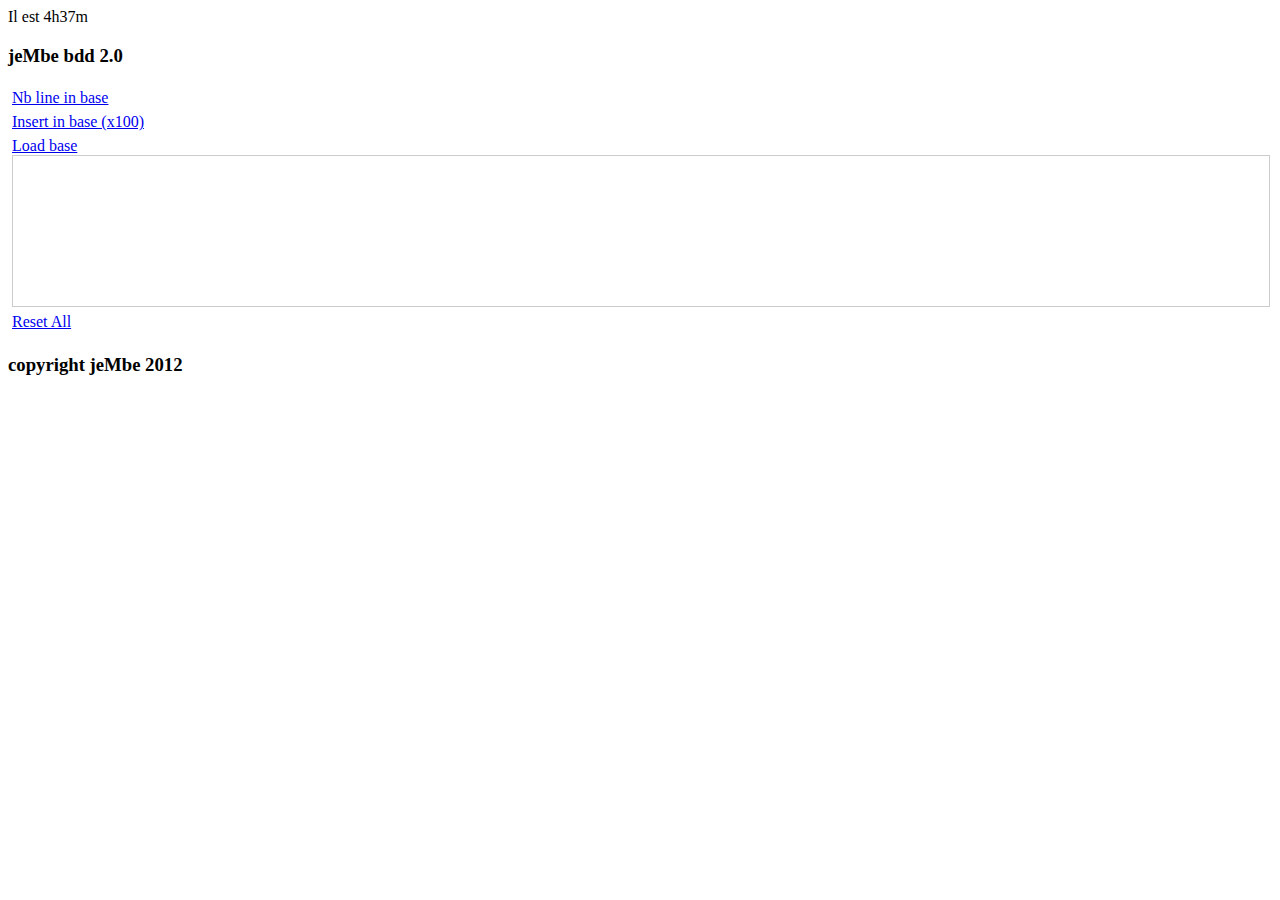
==== sources/index.html @ 2a8d14a4 "ajout jambe.js" ====
<!DOCTYPE html>
<html>
<head>
<meta charset="utf-8" />
<meta name="viewport" content="width=device-width, minimum-scale=1, maximum-scale=1" />
<title>jeMbe BDD 2.0</title>
<link rel="stylesheet" href="css/jquery.mobile-1.0.1.css" />
<style>
#retour_ajax_load {
	width:100%;
	height:150px;
	overflow:auto;
	border:1px solid #ccc;
}
#is_ready, #nb_insert {
	text-align:center;
	font-family:Verdana;
	font-size:12px;
}
</style>
<script src="js/jquery-1.7.1.js"></script>
<script src="js/jquery.mobile-1.0.1.min.js"></script>
<script type="text/javascript" src="jembe.js"></script>

<SCRIPT LANGUAGE="JavaScript">
Today = new Date;
Heure = Today.getHours();
Min = Today.getMinutes();
Message = "Il est " + Heure + "h" + Min + "m";
</SCRIPT>

</head>
<body>
	<SCRIPT LANGUAGE="JavaScript">
document.write(Message);
</SCRIPT>
	
	<div data-role="page" id="page1">
		<div data-theme="a" data-role="header"><h3>jeMbe bdd 2.0</h3></div>
		<div data-role="content">
			
			<table width="100%" cellpadding="2" cellspacing="2" border="0" >
				<tr>
					<td><a data-role="button" data-transition="fade" href="javascript:" onclick="selectBdd()">Nb line in base</a><div id="is_ready"></div></td>
				</tr>
				<tr>
					<td><a data-role="button" data-transition="fade" href="javascript:" onclick="insertBdd()">Insert in base (x100)</a><div id="nb_insert"></div></td>
				</tr>
				<tr>
					<td><a data-role="button" data-transition="fade" href="javascript:" onclick="LoadBase()">Load base</a><div id="retour_ajax_load"></div></td>
				</tr>
				<tr>
					<td><a data-role="button" data-transition="fade" href="javascript:" onclick="resetAll()">Reset All</a></td>
				</tr>
			</table>
		</div>
		<div data-theme="a" data-role="footer">
			<h3>copyright jeMbe 2012</h3>
		</div>
	</div>
	<script>
		var nbInsert=100;
		var compteurInsert = 0;
		var bdd = jembe.db.openDatabase({
			dbName:'bdd_ts'
		});
		
		function selectBdd() {
			bdd.execute({
				sql:'select count(1) as nb_lignes from perf', 
				callback: function(content) { printResult(content);}
			});		
		}
		
		function printResult(p_content) {
			retour = p_content;
			if (typeof retour!="object")
				eval('retour = '+retour);	
			$('#is_ready').fadeOut().fadeIn().html('<b>'+retour[0].nb_lignes+' Lines</b>');
		}
		
		function insertBdd() {
			compteurInsert=0;
			for (b=0;b<nbInsert;b++) {
				bdd.execute({
					sql:'insert into perf (timestamp) values ('+(new Date()).getTime()+')', 
					callback: function(content) { resultTest(content);}
				});
				//$('#nb_insert').html(compteurInsert+'/'+b);
			}
		}
		
		function resultTest(p_content) {
			compteurInsert++;
			$('#nb_insert').html(compteurInsert+' / <b>'+nbInsert+' Lines</b>');
			if (compteurInsert>=nbInsert) {
				selectBdd();
				LoadBase();
			}
		}
		
		function resetAll() {
			compteurInsert=0;
			$('#is_ready').html('');
			$('#nb_insert').html('');
			$('#retour_ajax_load').html('');
			bdd.execute({
				sql:'DELETE from perf', 
				callback: function(content) { alert('finish');}
			});
		}
		
		function LoadBase() {
			bdd.execute({
				sql:'select * from perf', 
				callback: function(content) { resultLoad(content);}
			});
		}
		
		function resultLoad(p_content) {
			//alert('retour = '+p_content)
			var LineLoad='';
			retour = p_content;
			if (typeof retour!="object") eval('retour = '+retour);	
			for(c=0;c<retour.length;c++) {
				LineLoad += '<div '+((c%2) ? 'style="background:#ccc;"' : '')+'><b>'+(c+1)+'</b> / '+retour[c].id+' / '+retour[c].timestamp+'</div>';
			}
			$('#retour_ajax_load').html(LineLoad);
			//alert(retour.length+' Lines');
		}
	</script>
</body>
</html>
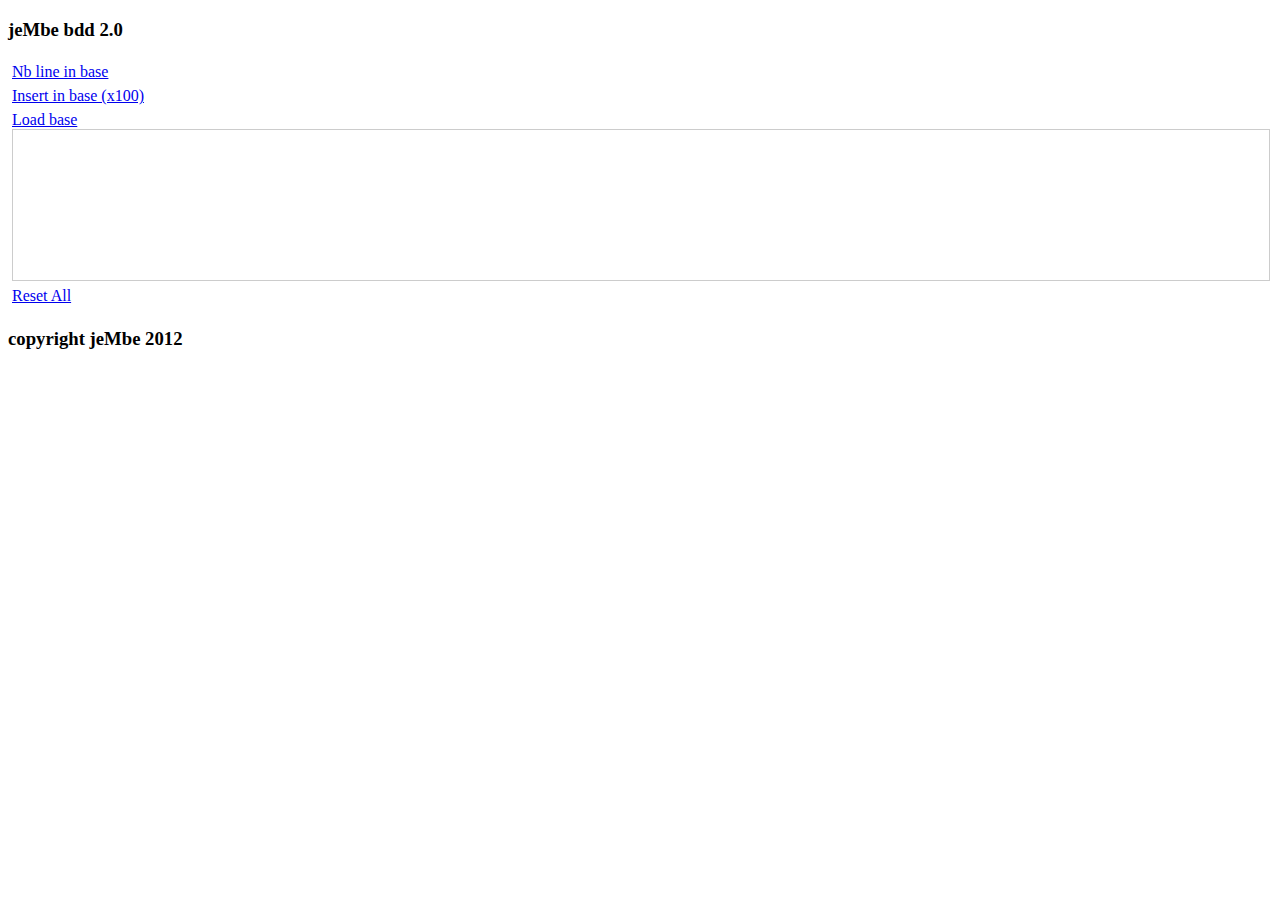
==== commit cdd0a12d: "bdd change" ====
--- a/sources/index.html
+++ b/sources/index.html
@@ -22,21 +22,15 @@
 <script src="js/jquery.mobile-1.0.1.min.js"></script>
 <script type="text/javascript" src="jembe.js"></script>
 
-<SCRIPT LANGUAGE="JavaScript">
-Today = new Date;
-Heure = Today.getHours();
-Min = Today.getMinutes();
-Message = "Il est " + Heure + "h" + Min + "m";
-</SCRIPT>
+
 
 </head>
 <body>
-	<SCRIPT LANGUAGE="JavaScript">
-document.write(Message);
-</SCRIPT>
+	
 	
 	<div data-role="page" id="page1">
-		<div data-theme="a" data-role="header"><h3>jeMbe bdd 2.0</h3></div>
+		<div data-theme="a" data-role="header"><h3>jeMbe bdd 2.0 
+		</h3></div>
 		<div data-role="content">
 			
 			<table width="100%" cellpadding="2" cellspacing="2" border="0" >
@@ -61,19 +55,41 @@
 	<script>
 		var nbInsert=100;
 		var compteurInsert = 0;
-		var bdd = jembe.db.openDatabase({
-			dbName:'bdd_ts'
-		});
+		//var bdd = jembe.db.openDatabase({
+		//	dbName:'bdd_ts'
+		//});
 		
-		function selectBdd() {
-			bdd.execute({
-				sql:'select count(1) as nb_lignes from perf', 
-				callback: function(content) { printResult(content);}
-			});		
-		}
+		var db = jembe.db.openDatabase({
+				dbName:'bdd_ts'
+			    });
 		
+		db.execute({
+			sql:'select count(1) as nb_lignes from perf',
+			onSuccess: getList
+		    });
+		
+		
+		
+		function getList(p_content) {
+    //p_content est un object sous <a href="http://www.jembe.fr/definition-android.html" class="glossaire">android</a> mais une chaine de caract�re sur <a href="http://www.jembe.fr/definition-apple-ios.html" class="glossaire">iOS</a>
+    var db_content = p_content
+    if (typeof db_content!="object")
+        eval('db_content = '+db_content);
+	alert('getlist');
+    printList(db_content);
+}
+ 
+function printList(p_db_content) {
+     for (var f=0;f<p_db_content.length;f++) {
+	alert(p_db_content[i].id+' '+p_db_content[f].timestamp);
+    console.log(p_db_content[i].id+' '+p_db_content[f].timestamp);
+    
+     }
+}
+		/*
 		function printResult(p_content) {
 			retour = p_content;
+			alert('retour');
 			if (typeof retour!="object")
 				eval('retour = '+retour);	
 			$('#is_ready').fadeOut().fadeIn().html('<b>'+retour[0].nb_lignes+' Lines</b>');
@@ -127,7 +143,7 @@
 			}
 			$('#retour_ajax_load').html(LineLoad);
 			//alert(retour.length+' Lines');
-		}
+		}*/
 	</script>
 </body>
 </html>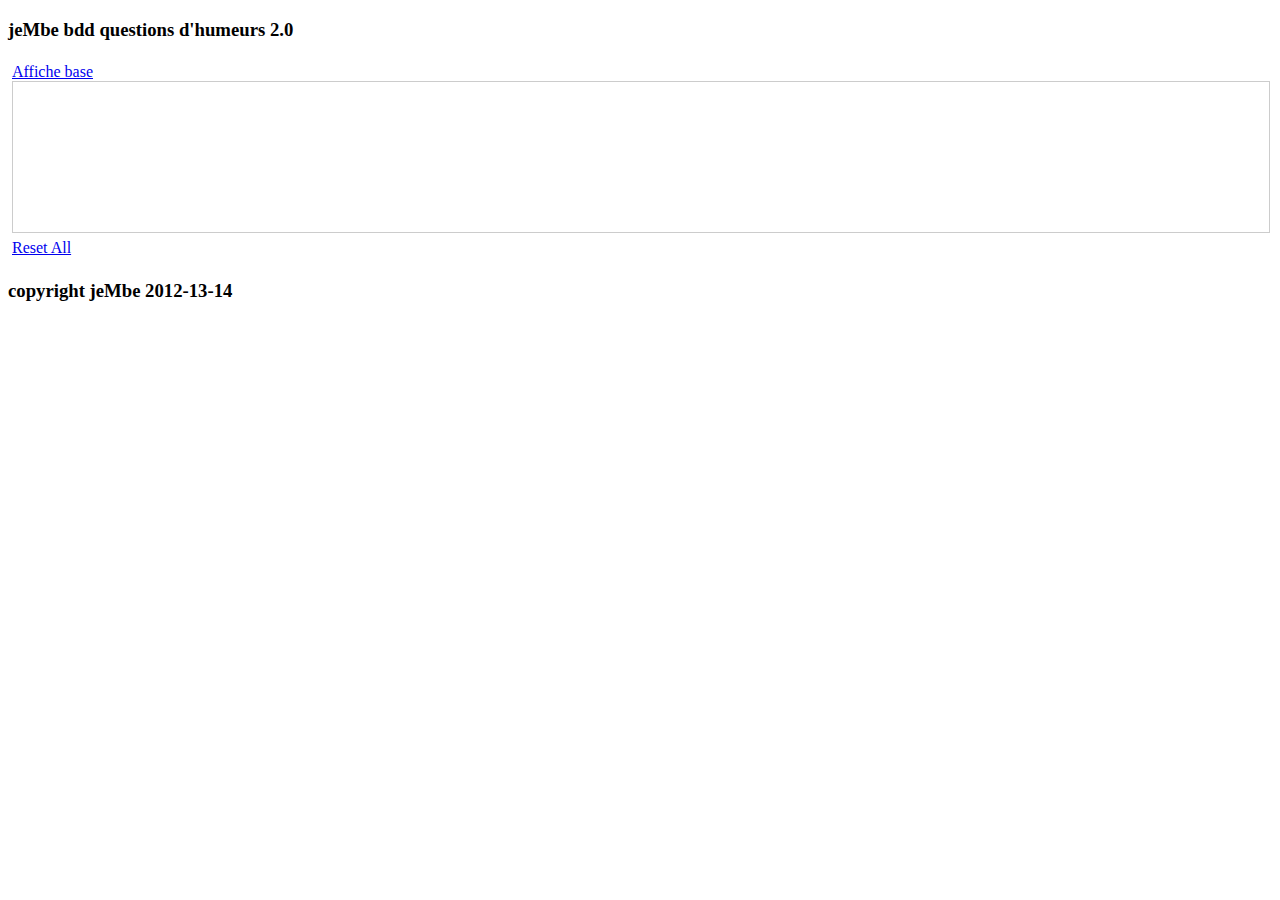
==== commit 5624812a: "test" ====
--- a/sources/index.html
+++ b/sources/index.html
@@ -29,19 +29,15 @@
 	
 	
 	<div data-role="page" id="page1">
-		<div data-theme="a" data-role="header"><h3>jeMbe bdd 2.0 
+		<div data-theme="a" data-role="header"><h3>jeMbe bdd questions d'humeurs 2.0 
 		</h3></div>
 		<div data-role="content">
 			
 			<table width="100%" cellpadding="2" cellspacing="2" border="0" >
+				
 				<tr>
-					<td><a data-role="button" data-transition="fade" href="javascript:" onclick="selectBdd()">Nb line in base</a><div id="is_ready"></div></td>
-				</tr>
-				<tr>
-					<td><a data-role="button" data-transition="fade" href="javascript:" onclick="insertBdd()">Insert in base (x100)</a><div id="nb_insert"></div></td>
-				</tr>
-				<tr>
-					<td><a data-role="button" data-transition="fade" href="javascript:" onclick="LoadBase()">Load base</a><div id="retour_ajax_load"></div></td>
+					<td><a data-role="button" data-transition="fade" href="javascript:" onclick="LoadBase()">Affiche base</a>
+					<div id="retour_ajax_load"></div></td>
 				</tr>
 				<tr>
 					<td><a data-role="button" data-transition="fade" href="javascript:" onclick="resetAll()">Reset All</a></td>
@@ -49,101 +45,53 @@
 			</table>
 		</div>
 		<div data-theme="a" data-role="footer">
-			<h3>copyright jeMbe 2012</h3>
+			<h3>copyright jeMbe 2012-13-14 </h3>
 		</div>
 	</div>
 	<script>
-		var nbInsert=100;
-		var compteurInsert = 0;
-		//var bdd = jembe.db.openDatabase({
-		//	dbName:'bdd_ts'
-		//});
 		
 		var db = jembe.db.openDatabase({
-				dbName:'bdd_ts'
+				dbName:'bd_questions'
 			    });
 		
-		db.execute({
-			sql:'select count(1) as nb_lignes from perf',
-			onSuccess: getList
-		    });
-		
-		
-		
-		function getList(p_content) {
-    //p_content est un object sous <a href="http://www.jembe.fr/definition-android.html" class="glossaire">android</a> mais une chaine de caract�re sur <a href="http://www.jembe.fr/definition-apple-ios.html" class="glossaire">iOS</a>
-    var db_content = p_content
-    if (typeof db_content!="object")
-        eval('db_content = '+db_content);
-	alert('getlist');
-    printList(db_content);
-}
- 
-function printList(p_db_content) {
-     for (var f=0;f<p_db_content.length;f++) {
-	alert(p_db_content[i].id+' '+p_db_content[f].timestamp);
-    console.log(p_db_content[i].id+' '+p_db_content[f].timestamp);
-    
-     }
-}
-		/*
-		function printResult(p_content) {
-			retour = p_content;
-			alert('retour');
-			if (typeof retour!="object")
-				eval('retour = '+retour);	
-			$('#is_ready').fadeOut().fadeIn().html('<b>'+retour[0].nb_lignes+' Lines</b>');
-		}
-		
-		function insertBdd() {
-			compteurInsert=0;
-			for (b=0;b<nbInsert;b++) {
-				bdd.execute({
-					sql:'insert into perf (timestamp) values ('+(new Date()).getTime()+')', 
-					callback: function(content) { resultTest(content);}
-				});
-				//$('#nb_insert').html(compteurInsert+'/'+b);
-			}
-		}
-		
-		function resultTest(p_content) {
-			compteurInsert++;
-			$('#nb_insert').html(compteurInsert+' / <b>'+nbInsert+' Lines</b>');
-			if (compteurInsert>=nbInsert) {
-				selectBdd();
-				LoadBase();
-			}
-		}
-		
 		function resetAll() {
-			compteurInsert=0;
+			
 			$('#is_ready').html('');
 			$('#nb_insert').html('');
 			$('#retour_ajax_load').html('');
-			bdd.execute({
-				sql:'DELETE from perf', 
-				callback: function(content) { alert('finish');}
-			});
+			
 		}
 		
 		function LoadBase() {
-			bdd.execute({
-				sql:'select * from perf', 
-				callback: function(content) { resultLoad(content);}
-			});
+			db.execute({
+				sql:'select * from humeur',
+				onSuccess: getList
+			    });
+		
+		
 		}
 		
-		function resultLoad(p_content) {
-			//alert('retour = '+p_content)
-			var LineLoad='';
-			retour = p_content;
-			if (typeof retour!="object") eval('retour = '+retour);	
-			for(c=0;c<retour.length;c++) {
-				LineLoad += '<div '+((c%2) ? 'style="background:#ccc;"' : '')+'><b>'+(c+1)+'</b> / '+retour[c].id+' / '+retour[c].timestamp+'</div>';
-			}
-			$('#retour_ajax_load').html(LineLoad);
-			//alert(retour.length+' Lines');
-		}*/
+				
+		function getList(p_content) {
+			//p_content est un object sous <a href="http://www.jembe.fr/definition-android.html" class="glossaire">android</a> mais une chaine de caract�re sur <a href="http://www.jembe.fr/definition-apple-ios.html" class="glossaire">iOS</a>
+			var db_content = p_content
+			if (typeof db_content!="object")
+			    eval('db_content = '+db_content);
+			    alert('getlist');
+			$('#retour_ajax_load').html('zz');
+			printList(db_content);
+		    }
+ 
+		function printList(p_db_content) {
+			
+		     for (var f=0;f<p_db_content.length;f++) {
+			alert(p_db_content[f].humeur+' '+p_db_content[f].timestamp);
+		    console.log(p_db_content[f].humeur+' '+p_db_content[f].timestamp);
+		    
+		     }
+}
+
+		
 	</script>
 </body>
 </html>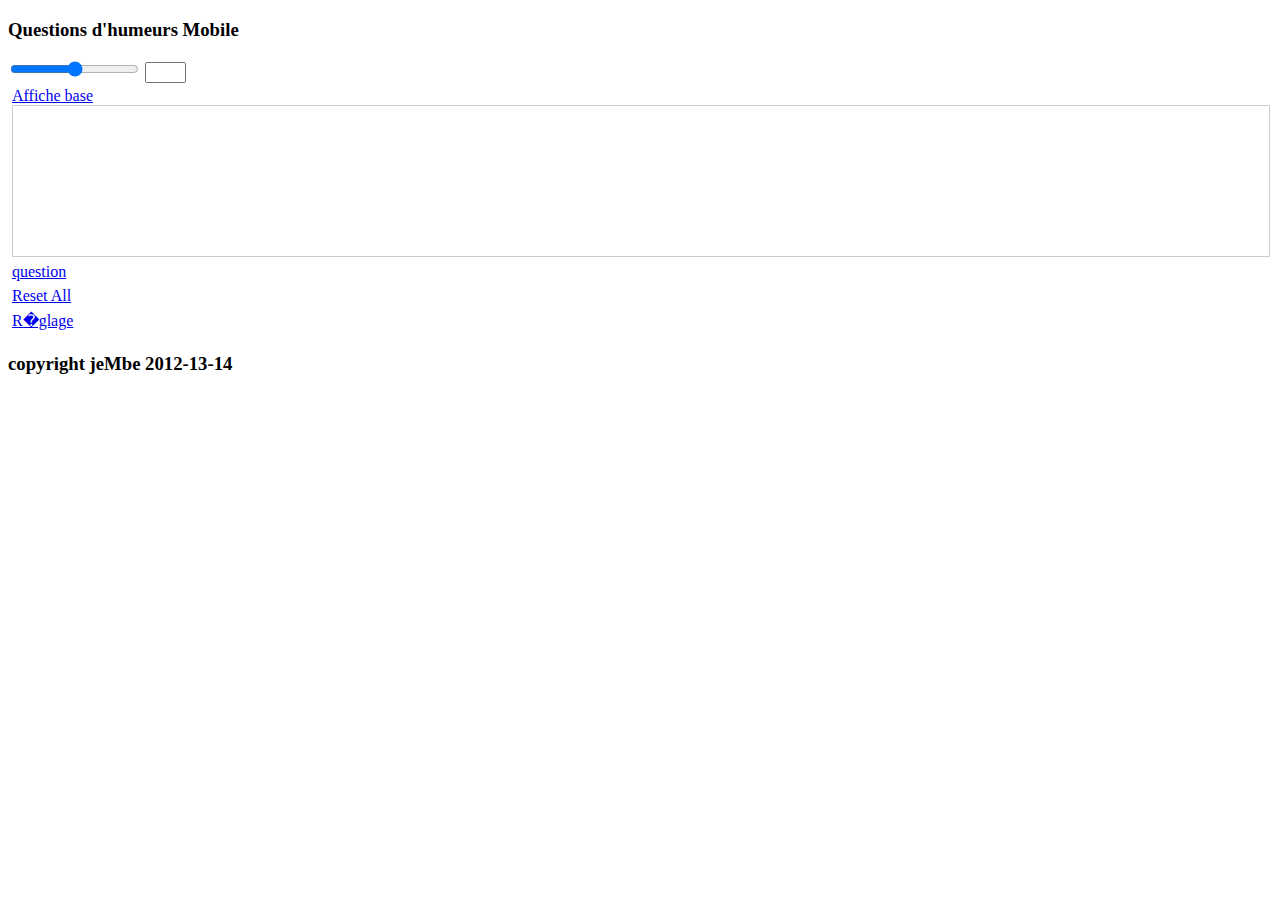
==== commit ac360dda: "fonction dans un fichier  js" ====
--- a/sources/index.html
+++ b/sources/index.html
@@ -22,25 +22,47 @@
 <script src="js/jquery.mobile-1.0.1.min.js"></script>
 <script type="text/javascript" src="jembe.js"></script>
 
-
-
+<script type="text/javascript" src="js/questions.js"></script>
 </head>
 <body>
 	
+
+	<script>
+    	document.cookie="username=John Doe";  
+	
+    </script>
+	
 	
 	<div data-role="page" id="page1">
-		<div data-theme="a" data-role="header"><h3>jeMbe bdd questions d'humeurs 2.0 
+		<div data-theme="a" data-role="header">
+			<h3>Questions d'humeurs Mobile
 		</h3></div>
+		<div class="canvas_demo">
+<p>
+
+</p>
+<input id="slider1" type="range" min="100" max="500" step="10" onchange="printValue('slider1','rangeValue1')">
+<input id="rangeValue1" type="text" size="2">
+</div>
+		
+		
 		<div data-role="content">
-			
 			<table width="100%" cellpadding="2" cellspacing="2" border="0" >
 				
 				<tr>
-					<td><a data-role="button" data-transition="fade" href="javascript:" onclick="LoadBase()">Affiche base</a>
-					<div id="retour_ajax_load"></div></td>
+					<td>
+						<a data-role="button" data-transition="fade" href="javascript:" onclick="LoadBase()">Affiche base</a>
+						<div id="retour_ajax_load"></div>
+					</td>
+				</tr>
+				<tr>
+					<td><a data-role="button" data-transition="fade" href="javascript:" onclick="goquestion()">question</a></td>
 				</tr>
 				<tr>
 					<td><a data-role="button" data-transition="fade" href="javascript:" onclick="resetAll()">Reset All</a></td>
+				</tr>
+				<tr>
+					<td><a data-role="button" data-transition="fade" href="javascript:" onclick="resetAll()">R�glage</a></td>
 				</tr>
 			</table>
 		</div>
@@ -66,32 +88,30 @@
 			db.execute({
 				sql:'select * from humeur',
 				onSuccess: getList
-			    });
-		
+			});
 		
 		}
 		
-				
 		function getList(p_content) {
 			//p_content est un object sous <a href="http://www.jembe.fr/definition-android.html" class="glossaire">android</a> mais une chaine de caract�re sur <a href="http://www.jembe.fr/definition-apple-ios.html" class="glossaire">iOS</a>
 			var db_content = p_content
 			if (typeof db_content!="object")
 			    eval('db_content = '+db_content);
-			    alert('getlist');
-			$('#retour_ajax_load').html('zz');
 			printList(db_content);
 		    }
  
 		function printList(p_db_content) {
-			
-		     for (var f=0;f<p_db_content.length;f++) {
-			alert(p_db_content[f].humeur+' '+p_db_content[f].timestamp);
-		    console.log(p_db_content[f].humeur+' '+p_db_content[f].timestamp);
+			listvaleur = '';
+			for (var f=0;f<p_db_content.length;f++) {
+			   listvaleur += p_db_content[f].humeur+' '+p_db_content[f].timestamp;
 		    
-		     }
-}
+			}
+			$('#retour_ajax_load').html(listvaleur);
+		}
 
 		
 	</script>
+	
+	
 </body>
 </html>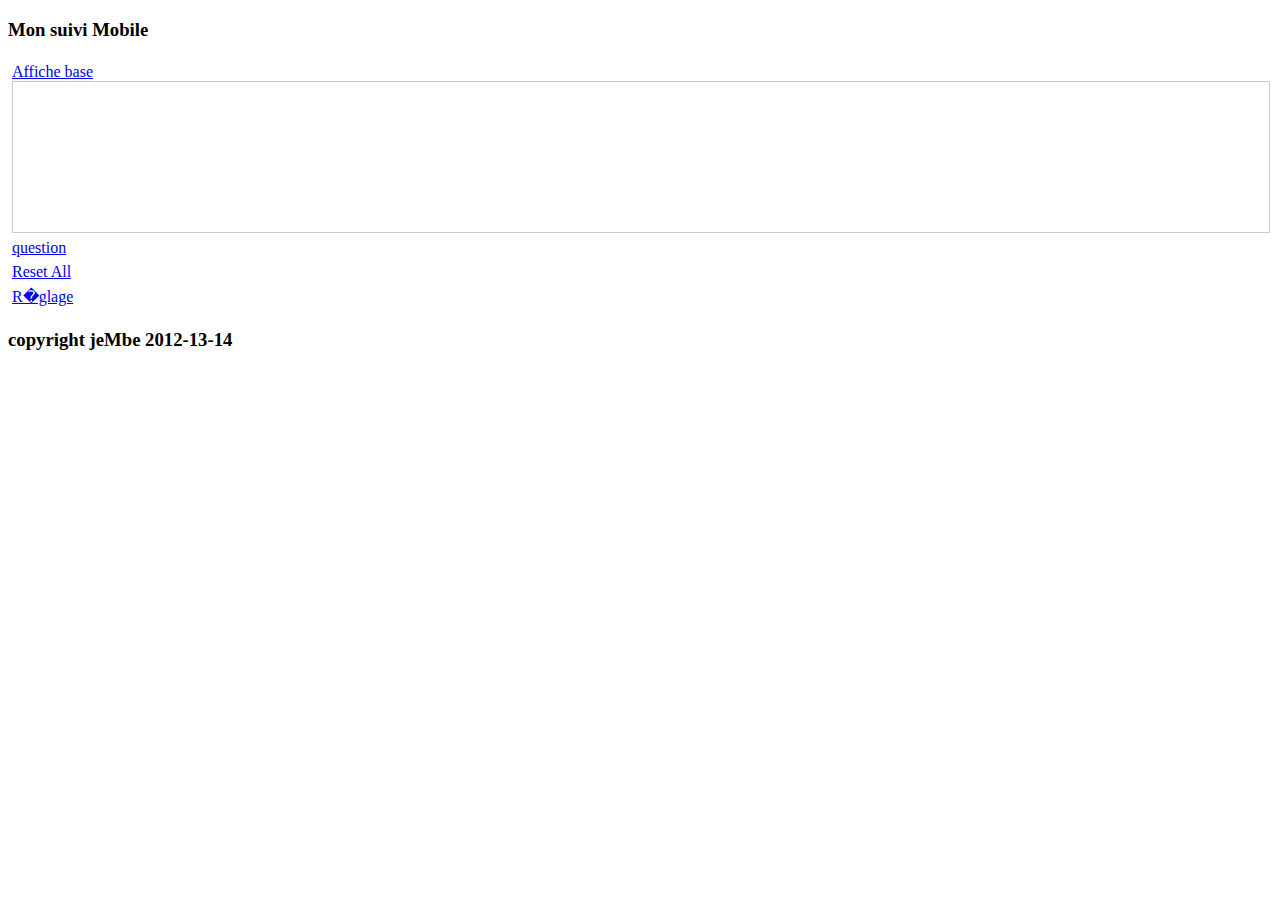
==== commit 2bc0ed94: "test effacement cookie" ====
--- a/sources/index.html
+++ b/sources/index.html
@@ -28,22 +28,16 @@
 	
 
 	<script>
-    	document.cookie="username=John Doe";  
+	document.cookie = "username=; expires=Thu, 01 Jan 1970 00:00:00 GMT";
+    	document.cookie="username=nouveaunom";  
 	
     </script>
 	
 	
 	<div data-role="page" id="page1">
 		<div data-theme="a" data-role="header">
-			<h3>Questions d'humeurs Mobile
+			<h3>Mon suivi Mobile
 		</h3></div>
-		<div class="canvas_demo">
-<p>
-
-</p>
-<input id="slider1" type="range" min="100" max="500" step="10" onchange="printValue('slider1','rangeValue1')">
-<input id="rangeValue1" type="text" size="2">
-</div>
 		
 		
 		<div data-role="content">
@@ -56,14 +50,15 @@
 					</td>
 				</tr>
 				<tr>
-					<td><a data-role="button" data-transition="fade" href="javascript:" onclick="goquestion()">question</a></td>
+					<td><a data-role="button" data-transition="fade" href="javascript:" onclick="questionnaire()">question</a></td>
 				</tr>
 				<tr>
 					<td><a data-role="button" data-transition="fade" href="javascript:" onclick="resetAll()">Reset All</a></td>
 				</tr>
 				<tr>
-					<td><a data-role="button" data-transition="fade" href="javascript:" onclick="resetAll()">R�glage</a></td>
+					<td><a data-role="button" data-transition="fade" href="javascript:" onclick="reglages()">R�glage</a></td>
 				</tr>
+				
 			</table>
 		</div>
 		<div data-theme="a" data-role="footer">
@@ -72,9 +67,6 @@
 	</div>
 	<script>
 		
-		var db = jembe.db.openDatabase({
-				dbName:'bd_questions'
-			    });
 		
 		function resetAll() {
 			
@@ -103,7 +95,7 @@
 		function printList(p_db_content) {
 			listvaleur = '';
 			for (var f=0;f<p_db_content.length;f++) {
-			   listvaleur += p_db_content[f].humeur+' '+p_db_content[f].timestamp;
+			   listvaleur += p_db_content[f].humeur+'-'+p_db_content[f].ts_debut.toString();
 		    
 			}
 			$('#retour_ajax_load').html(listvaleur);
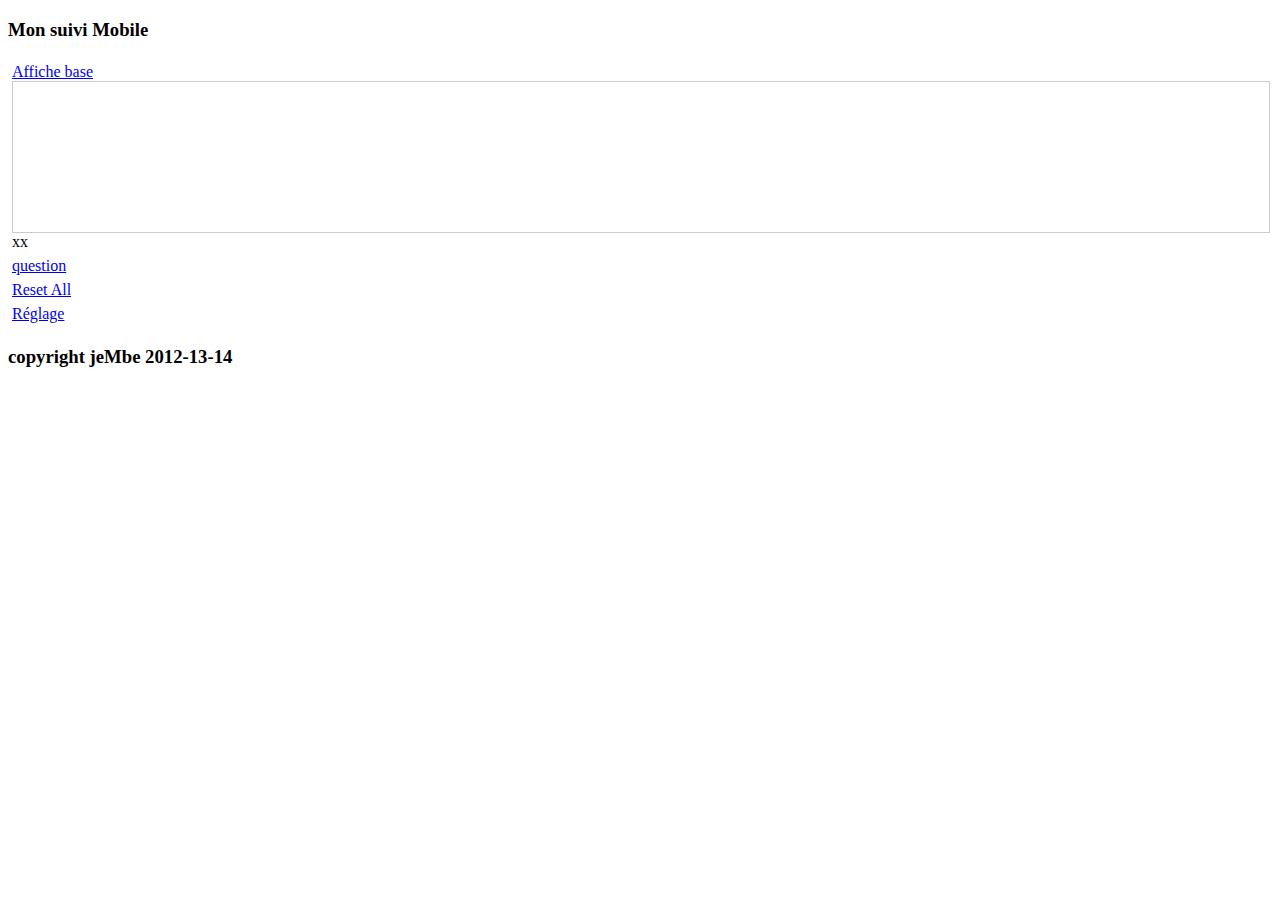
==== commit 29626463: "test cookie" ====
--- a/sources/index.html
+++ b/sources/index.html
@@ -3,7 +3,7 @@
 <head>
 <meta charset="utf-8" />
 <meta name="viewport" content="width=device-width, minimum-scale=1, maximum-scale=1" />
-<title>jeMbe BDD 2.0</title>
+<title>Questions d'humeur</title>
 <link rel="stylesheet" href="css/jquery.mobile-1.0.1.css" />
 <style>
 #retour_ajax_load {
@@ -25,12 +25,9 @@
 <script type="text/javascript" src="js/questions.js"></script>
 </head>
 <body>
-	
 
 	<script>
-	document.cookie = "username=; expires=Thu, 01 Jan 1970 00:00:00 GMT";
-    	document.cookie="username=nouveaunom";  
-	
+    	document.cookie="username=nouveaunom"; 
     </script>
 	
 	
@@ -45,8 +42,11 @@
 				
 				<tr>
 					<td>
+						<div id="champs_chrono"></div>
+						<div id="champs_okquestionnaire"></div>
 						<a data-role="button" data-transition="fade" href="javascript:" onclick="LoadBase()">Affiche base</a>
 						<div id="retour_ajax_load"></div>
+						<div id="debugdiv">xx</div>
 					</td>
 				</tr>
 				<tr>
@@ -56,7 +56,7 @@
 					<td><a data-role="button" data-transition="fade" href="javascript:" onclick="resetAll()">Reset All</a></td>
 				</tr>
 				<tr>
-					<td><a data-role="button" data-transition="fade" href="javascript:" onclick="reglages()">R�glage</a></td>
+					<td><a data-role="button" data-transition="fade" href="javascript:" onclick="reglages()">R&eacute;glage</a></td>
 				</tr>
 				
 			</table>
@@ -66,43 +66,13 @@
 		</div>
 	</div>
 	<script>
-		
-		
-		function resetAll() {
-			
-			$('#is_ready').html('');
-			$('#nb_insert').html('');
-			$('#retour_ajax_load').html('');
-			
-		}
-		
-		function LoadBase() {
-			db.execute({
-				sql:'select * from humeur',
-				onSuccess: getList
-			});
-		
-		}
-		
-		function getList(p_content) {
-			//p_content est un object sous <a href="http://www.jembe.fr/definition-android.html" class="glossaire">android</a> mais une chaine de caract�re sur <a href="http://www.jembe.fr/definition-apple-ios.html" class="glossaire">iOS</a>
-			var db_content = p_content
-			if (typeof db_content!="object")
-			    eval('db_content = '+db_content);
-			printList(db_content);
-		    }
- 
-		function printList(p_db_content) {
-			listvaleur = '';
-			for (var f=0;f<p_db_content.length;f++) {
-			   listvaleur += p_db_content[f].humeur+'-'+p_db_content[f].ts_debut.toString();
-		    
-			}
-			$('#retour_ajax_load').html(listvaleur);
-		}
+	
+	
 
-		
-	</script>
+	var fname=getCookie("username");
+	alert("username:"+fname);
+	
+    </script>
 	
 	
 </body>
